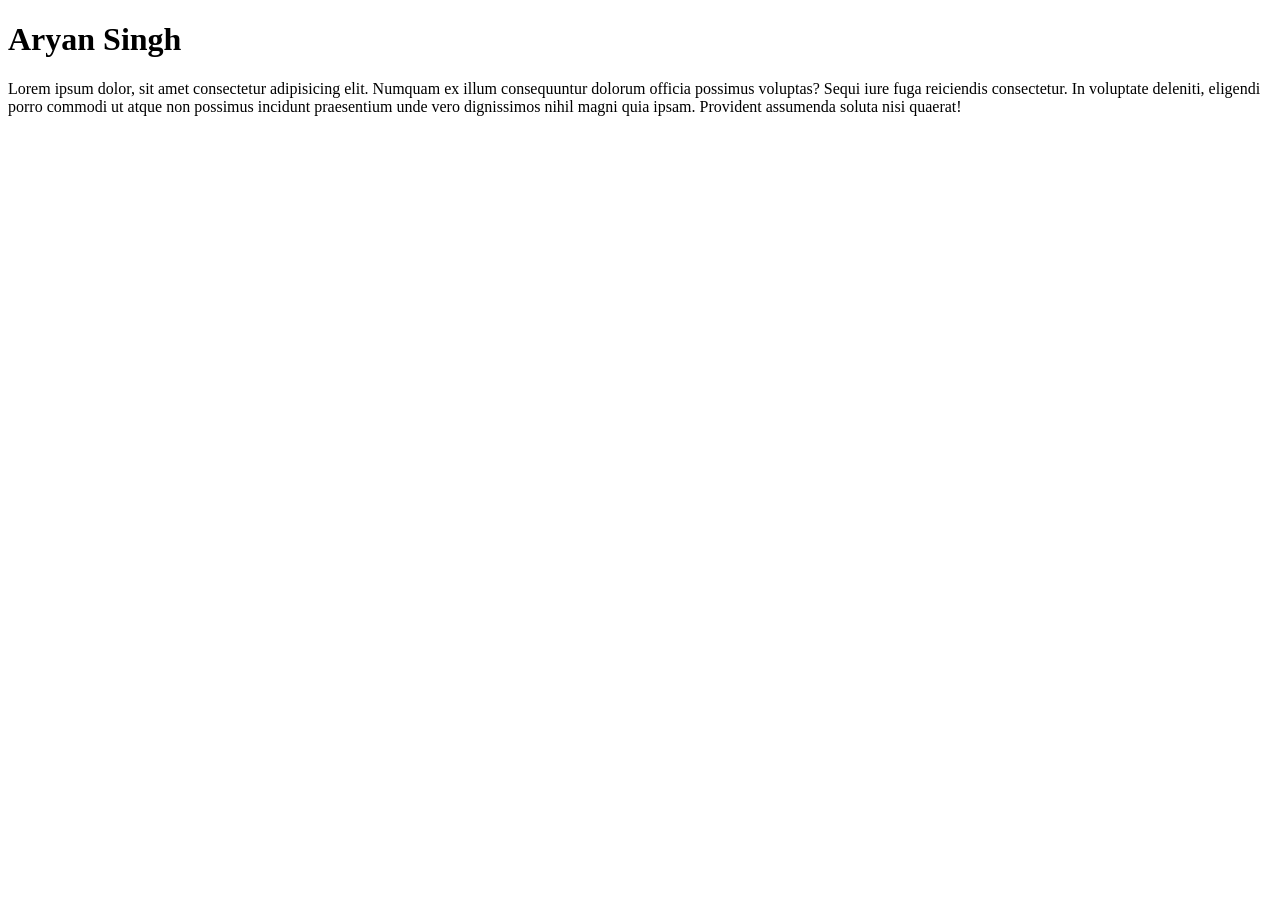
==== index.html @ b46fe69b "Holla!" ====
<!DOCTYPE html>
<html lang="en">
<head>
    <meta charset="UTF-8">
    <meta name="viewport" content="width=device-width, initial-scale=1.0">
    <title>This Page is define about core web vitals</title>
    <!-- in the past old developers and companies are use meta key words but it is depricate in this time -->
</head>
<body>
    <!-- h1 is stand for heading 1 means if you write anything in h1 so it is show in heading in large size and heading are 6 types start at h1 to h6  -->
     <!-- lorem is used for dummy text -->
    <h1>Aryan Singh</h1>
    Lorem ipsum dolor, sit amet consectetur adipisicing elit. Numquam ex illum consequuntur dolorum officia possimus voluptas? Sequi iure fuga reiciendis consectetur. In voluptate deleniti, eligendi porro commodi ut atque non possimus incidunt praesentium unde vero dignissimos nihil magni quia ipsam. Provident assumenda soluta nisi quaerat!
</body>
</html>
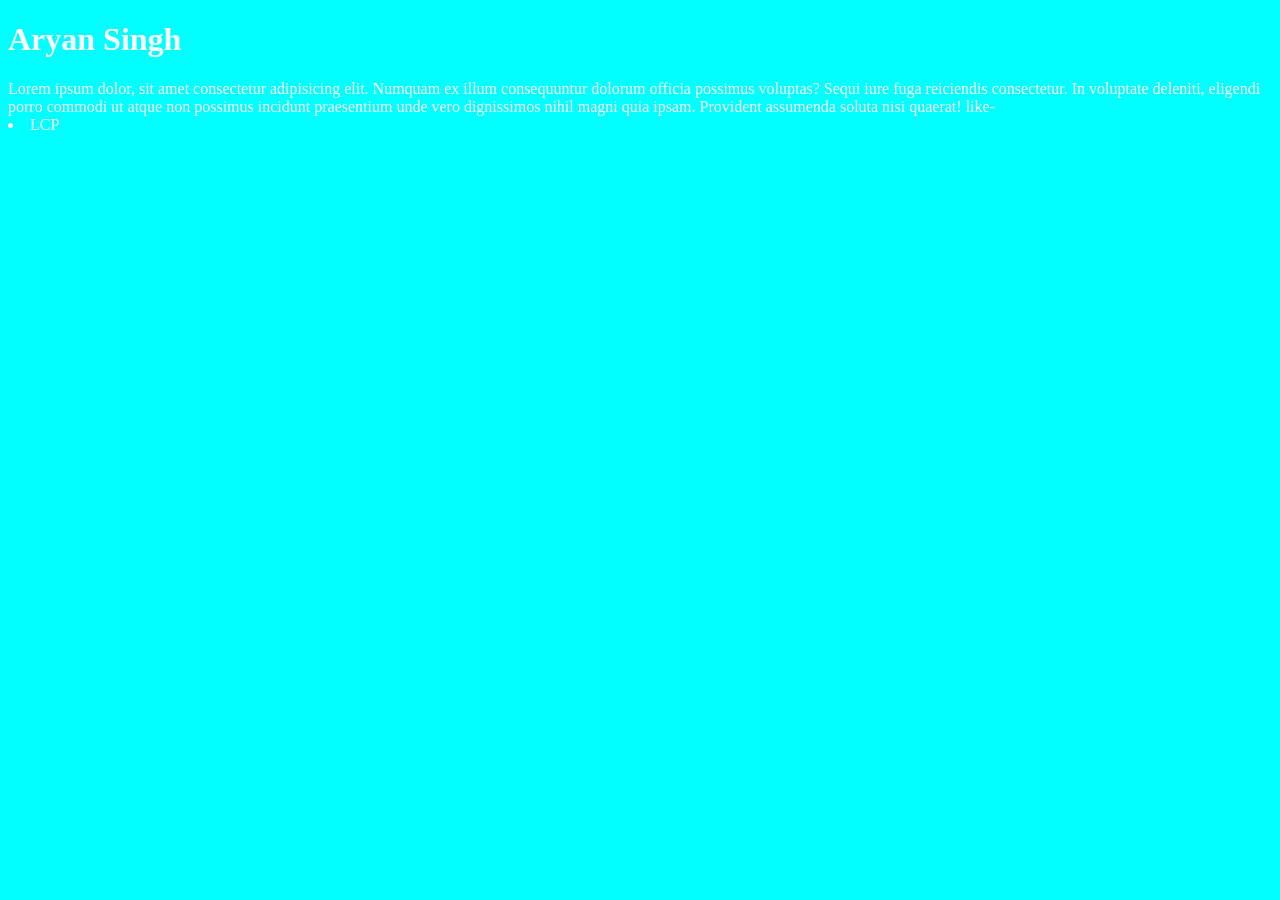
==== commit ebd4cd78: "Junction 0 to hero express is star please all the passenger are requested to Sit thier place thank y" ====
--- a/index.html
+++ b/index.html
@@ -4,6 +4,7 @@
     <meta charset="UTF-8">
     <meta name="viewport" content="width=device-width, initial-scale=1.0">
     <title>This Page is define about core web vitals</title>
+    <link rel="stylesheet" href="Style.CSS">
     <!-- in the past old developers and companies are use meta key words but it is depricate in this time -->
 </head>
 <body>
@@ -11,5 +12,10 @@
      <!-- lorem is used for dummy text -->
     <h1>Aryan Singh</h1>
     Lorem ipsum dolor, sit amet consectetur adipisicing elit. Numquam ex illum consequuntur dolorum officia possimus voluptas? Sequi iure fuga reiciendis consectetur. In voluptate deleniti, eligendi porro commodi ut atque non possimus incidunt praesentium unde vero dignissimos nihil magni quia ipsam. Provident assumenda soluta nisi quaerat!
+    
+    <!-- core web vitals are used for web view management -->
+    like-
+        <li>LCP</li>
+        <!-- and many more -->
 </body>
 </html>
--- a/Style.CSS
+++ b/Style.CSS
@@ -0,0 +1,7 @@
+body{
+    background-color: aqua;
+    color: white;
+}
+::selection{
+    color: black;
+}
